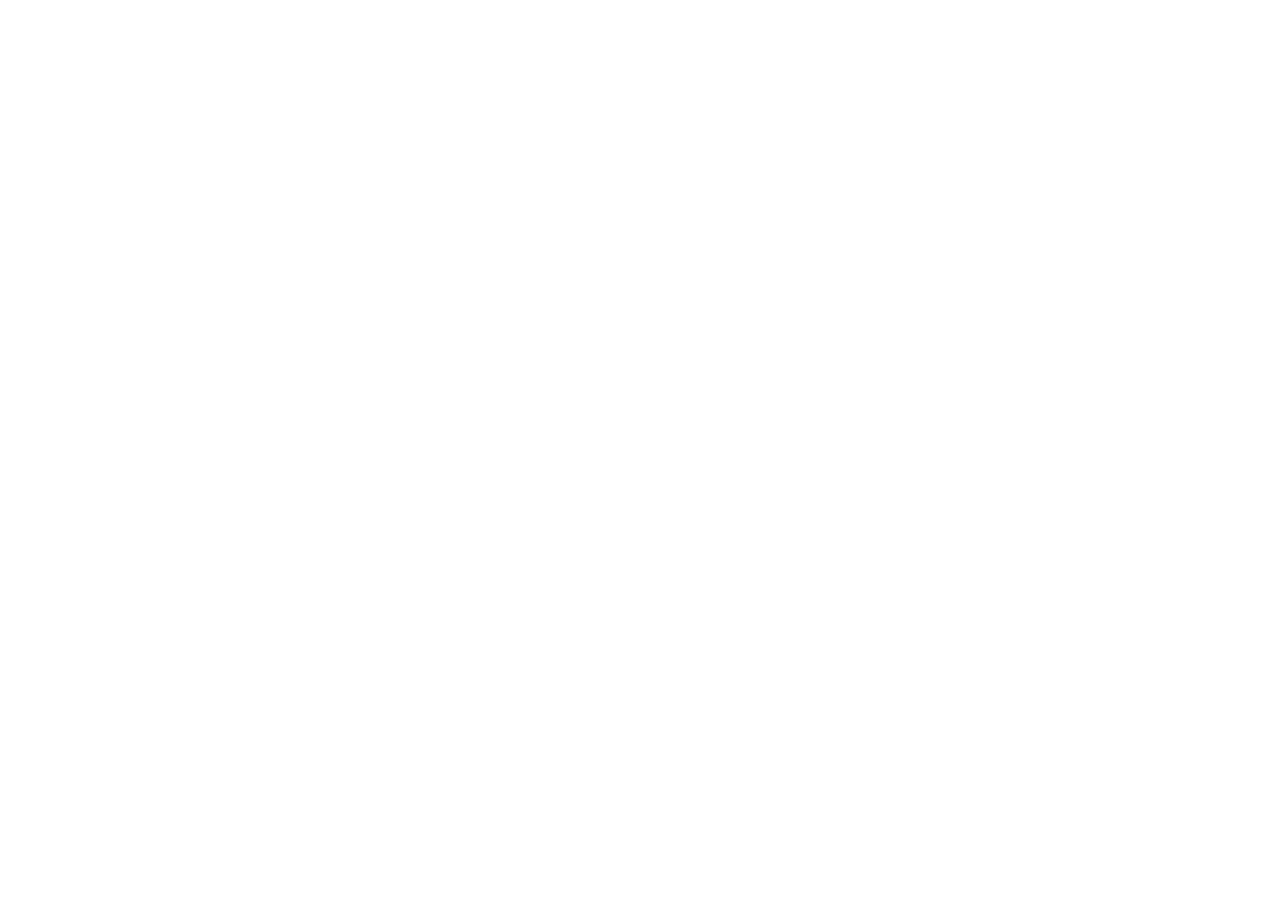
==== docs/index.html @ 3975d3cb "Docs agregado" ====
<!doctype html><html lang="en"><head><meta charset="utf-8"/><link rel="icon" href="/favicon.ico"/><meta name="viewport" content="width=device-width,initial-scale=1"/><meta name="theme-color" content="#000000"/><meta name="description" content="Web site created using create-react-app"/><link rel="apple-touch-icon" href="/logo192.png"/><link rel="manifest" href="/manifest.json"/><link rel="stylesheet" href="https://cdnjs.cloudflare.com/ajax/libs/animate.css/4.1.1/animate.min.css"/><title>React App</title><link href="/static/css/main.ea583b91.chunk.css" rel="stylesheet"></head><body><noscript>You need to enable JavaScript to run this app.</noscript><div id="root"></div><script>!function(e){function r(r){for(var n,p,f=r[0],i=r[1],l=r[2],c=0,s=[];c<f.length;c++)p=f[c],Object.prototype.hasOwnProperty.call(o,p)&&o[p]&&s.push(o[p][0]),o[p]=0;for(n in i)Object.prototype.hasOwnProperty.call(i,n)&&(e[n]=i[n]);for(a&&a(r);s.length;)s.shift()();return u.push.apply(u,l||[]),t()}function t(){for(var e,r=0;r<u.length;r++){for(var t=u[r],n=!0,f=1;f<t.length;f++){var i=t[f];0!==o[i]&&(n=!1)}n&&(u.splice(r--,1),e=p(p.s=t[0]))}return e}var n={},o={1:0},u=[];function p(r){if(n[r])return n[r].exports;var t=n[r]={i:r,l:!1,exports:{}};return e[r].call(t.exports,t,t.exports,p),t.l=!0,t.exports}p.m=e,p.c=n,p.d=function(e,r,t){p.o(e,r)||Object.defineProperty(e,r,{enumerable:!0,get:t})},p.r=function(e){"undefined"!=typeof Symbol&&Symbol.toStringTag&&Object.defineProperty(e,Symbol.toStringTag,{value:"Module"}),Object.defineProperty(e,"__esModule",{value:!0})},p.t=function(e,r){if(1&r&&(e=p(e)),8&r)return e;if(4&r&&"object"==typeof e&&e&&e.__esModule)return e;var t=Object.create(null);if(p.r(t),Object.defineProperty(t,"default",{enumerable:!0,value:e}),2&r&&"string"!=typeof e)for(var n in e)p.d(t,n,function(r){return e[r]}.bind(null,n));return t},p.n=function(e){var r=e&&e.__esModule?function(){return e.default}:function(){return e};return p.d(r,"a",r),r},p.o=function(e,r){return Object.prototype.hasOwnProperty.call(e,r)},p.p="/";var f=this["webpackJsonpgif-expert-app"]=this["webpackJsonpgif-expert-app"]||[],i=f.push.bind(f);f.push=r,f=f.slice();for(var l=0;l<f.length;l++)r(f[l]);var a=i;t()}([])</script><script src="/static/js/2.b04e268c.chunk.js"></script><script src="/static/js/main.ed4c3f05.chunk.js"></script></body></html>
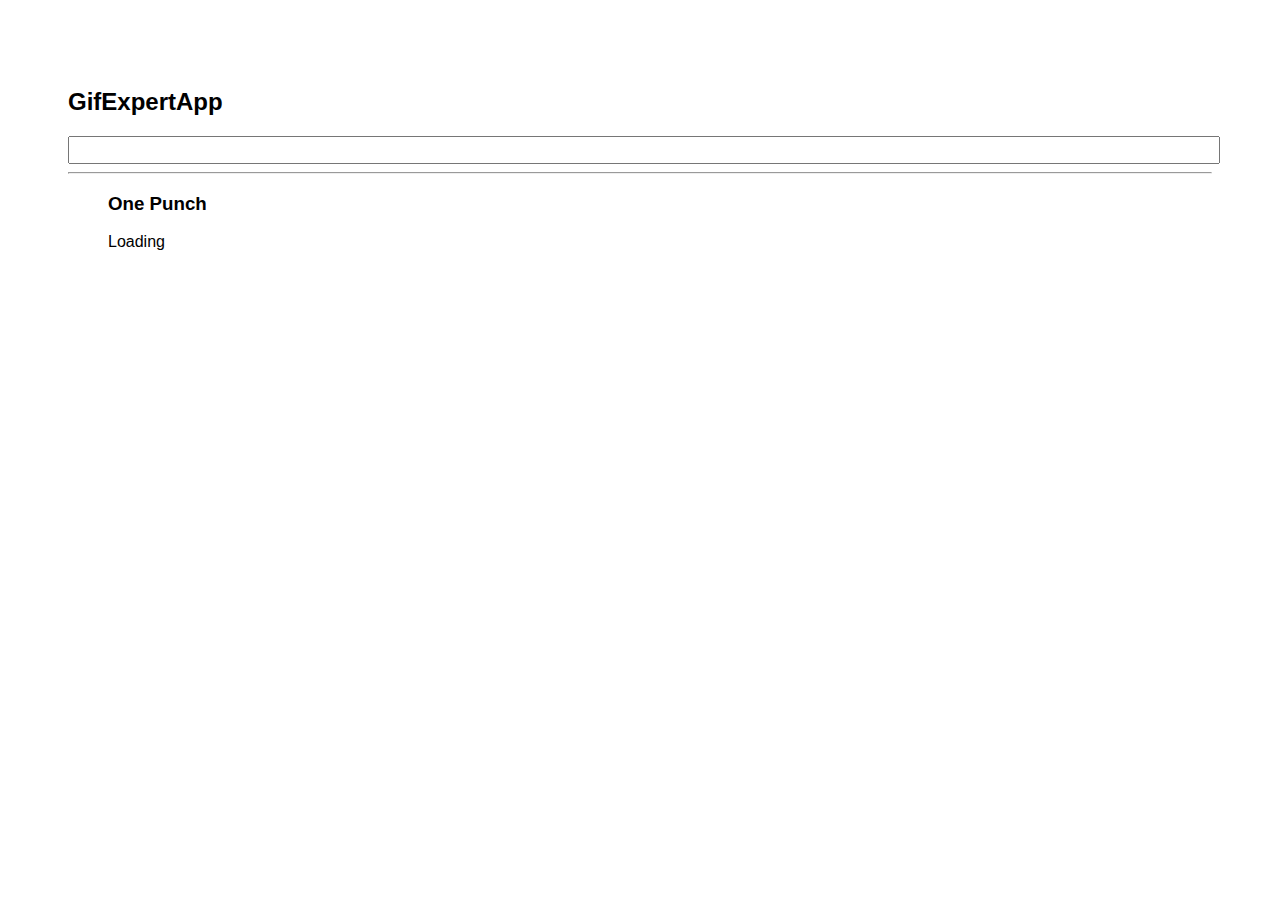
==== commit 43085ee9: "index.html actualizado" ====
--- a/docs/index.html
+++ b/docs/index.html
@@ -1 +1 @@
-<!doctype html><html lang="en"><head><meta charset="utf-8"/><link rel="icon" href="/favicon.ico"/><meta name="viewport" content="width=device-width,initial-scale=1"/><meta name="theme-color" content="#000000"/><meta name="description" content="Web site created using create-react-app"/><link rel="apple-touch-icon" href="/logo192.png"/><link rel="manifest" href="/manifest.json"/><link rel="stylesheet" href="https://cdnjs.cloudflare.com/ajax/libs/animate.css/4.1.1/animate.min.css"/><title>React App</title><link href="/static/css/main.ea583b91.chunk.css" rel="stylesheet"></head><body><noscript>You need to enable JavaScript to run this app.</noscript><div id="root"></div><script>!function(e){function r(r){for(var n,p,f=r[0],i=r[1],l=r[2],c=0,s=[];c<f.length;c++)p=f[c],Object.prototype.hasOwnProperty.call(o,p)&&o[p]&&s.push(o[p][0]),o[p]=0;for(n in i)Object.prototype.hasOwnProperty.call(i,n)&&(e[n]=i[n]);for(a&&a(r);s.length;)s.shift()();return u.push.apply(u,l||[]),t()}function t(){for(var e,r=0;r<u.length;r++){for(var t=u[r],n=!0,f=1;f<t.length;f++){var i=t[f];0!==o[i]&&(n=!1)}n&&(u.splice(r--,1),e=p(p.s=t[0]))}return e}var n={},o={1:0},u=[];function p(r){if(n[r])return n[r].exports;var t=n[r]={i:r,l:!1,exports:{}};return e[r].call(t.exports,t,t.exports,p),t.l=!0,t.exports}p.m=e,p.c=n,p.d=function(e,r,t){p.o(e,r)||Object.defineProperty(e,r,{enumerable:!0,get:t})},p.r=function(e){"undefined"!=typeof Symbol&&Symbol.toStringTag&&Object.defineProperty(e,Symbol.toStringTag,{value:"Module"}),Object.defineProperty(e,"__esModule",{value:!0})},p.t=function(e,r){if(1&r&&(e=p(e)),8&r)return e;if(4&r&&"object"==typeof e&&e&&e.__esModule)return e;var t=Object.create(null);if(p.r(t),Object.defineProperty(t,"default",{enumerable:!0,value:e}),2&r&&"string"!=typeof e)for(var n in e)p.d(t,n,function(r){return e[r]}.bind(null,n));return t},p.n=function(e){var r=e&&e.__esModule?function(){return e.default}:function(){return e};return p.d(r,"a",r),r},p.o=function(e,r){return Object.prototype.hasOwnProperty.call(e,r)},p.p="/";var f=this["webpackJsonpgif-expert-app"]=this["webpackJsonpgif-expert-app"]||[],i=f.push.bind(f);f.push=r,f=f.slice();for(var l=0;l<f.length;l++)r(f[l]);var a=i;t()}([])</script><script src="/static/js/2.b04e268c.chunk.js"></script><script src="/static/js/main.ed4c3f05.chunk.js"></script></body></html>+<!doctype html><html lang="en"><head><meta charset="utf-8"/><link rel="icon" href="./favicon.ico"/><meta name="viewport" content="width=device-width,initial-scale=1"/><meta name="theme-color" content="#000000"/><meta name="description" content="Web site created using create-react-app"/><link rel="apple-touch-icon" href="./logo192.png"/><link rel="manifest" href="./manifest.json"/><link rel="stylesheet" href="https://cdnjs.cloudflare.com/ajax/libs/animate.css/4.1.1/animate.min.css"/><title>React App</title><link href="./static/css/main.ea583b91.chunk.css" rel="stylesheet"></head><body><noscript>You need to enable JavaScript to run this app.</noscript><div id="root"></div><script>!function(e){function r(r){for(var n,p,f=r[0],i=r[1],l=r[2],c=0,s=[];c<f.length;c++)p=f[c],Object.prototype.hasOwnProperty.call(o,p)&&o[p]&&s.push(o[p][0]),o[p]=0;for(n in i)Object.prototype.hasOwnProperty.call(i,n)&&(e[n]=i[n]);for(a&&a(r);s.length;)s.shift()();return u.push.apply(u,l||[]),t()}function t(){for(var e,r=0;r<u.length;r++){for(var t=u[r],n=!0,f=1;f<t.length;f++){var i=t[f];0!==o[i]&&(n=!1)}n&&(u.splice(r--,1),e=p(p.s=t[0]))}return e}var n={},o={1:0},u=[];function p(r){if(n[r])return n[r].exports;var t=n[r]={i:r,l:!1,exports:{}};return e[r].call(t.exports,t,t.exports,p),t.l=!0,t.exports}p.m=e,p.c=n,p.d=function(e,r,t){p.o(e,r)||Object.defineProperty(e,r,{enumerable:!0,get:t})},p.r=function(e){"undefined"!=typeof Symbol&&Symbol.toStringTag&&Object.defineProperty(e,Symbol.toStringTag,{value:"Module"}),Object.defineProperty(e,"__esModule",{value:!0})},p.t=function(e,r){if(1&r&&(e=p(e)),8&r)return e;if(4&r&&"object"==typeof e&&e&&e.__esModule)return e;var t=Object.create(null);if(p.r(t),Object.defineProperty(t,"default",{enumerable:!0,value:e}),2&r&&"string"!=typeof e)for(var n in e)p.d(t,n,function(r){return e[r]}.bind(null,n));return t},p.n=function(e){var r=e&&e.__esModule?function(){return e.default}:function(){return e};return p.d(r,"a",r),r},p.o=function(e,r){return Object.prototype.hasOwnProperty.call(e,r)},p.p="/";var f=this["webpackJsonpgif-expert-app"]=this["webpackJsonpgif-expert-app"]||[],i=f.push.bind(f);f.push=r,f=f.slice();for(var l=0;l<f.length;l++)r(f[l]);var a=i;t()}([])</script><script src="./static/js/2.b04e268c.chunk.js"></script><script src="./static/js/main.ed4c3f05.chunk.js"></script></body></html>
--- a/docs/static/css/main.ea583b91.chunk.css
+++ b/docs/static/css/main.ea583b91.chunk.css
@@ -0,0 +1,2 @@
+*{font-family:Helvetica,Arial,sans-serif}body{padding:60px}input{color:grey;font-size:1.2rem;width:100%}.card-grid{display:flex;flex-direction:row;flex-wrap:wrap}.card{align-content:center;border:1px solid grey;border-radius:6px;margin-bottom:10px;margin-right:10px;overflow:hidden}.card p{padding:5px;text-align:center}.card img{max-height:170px}
+/*# sourceMappingURL=main.ea583b91.chunk.css.map */